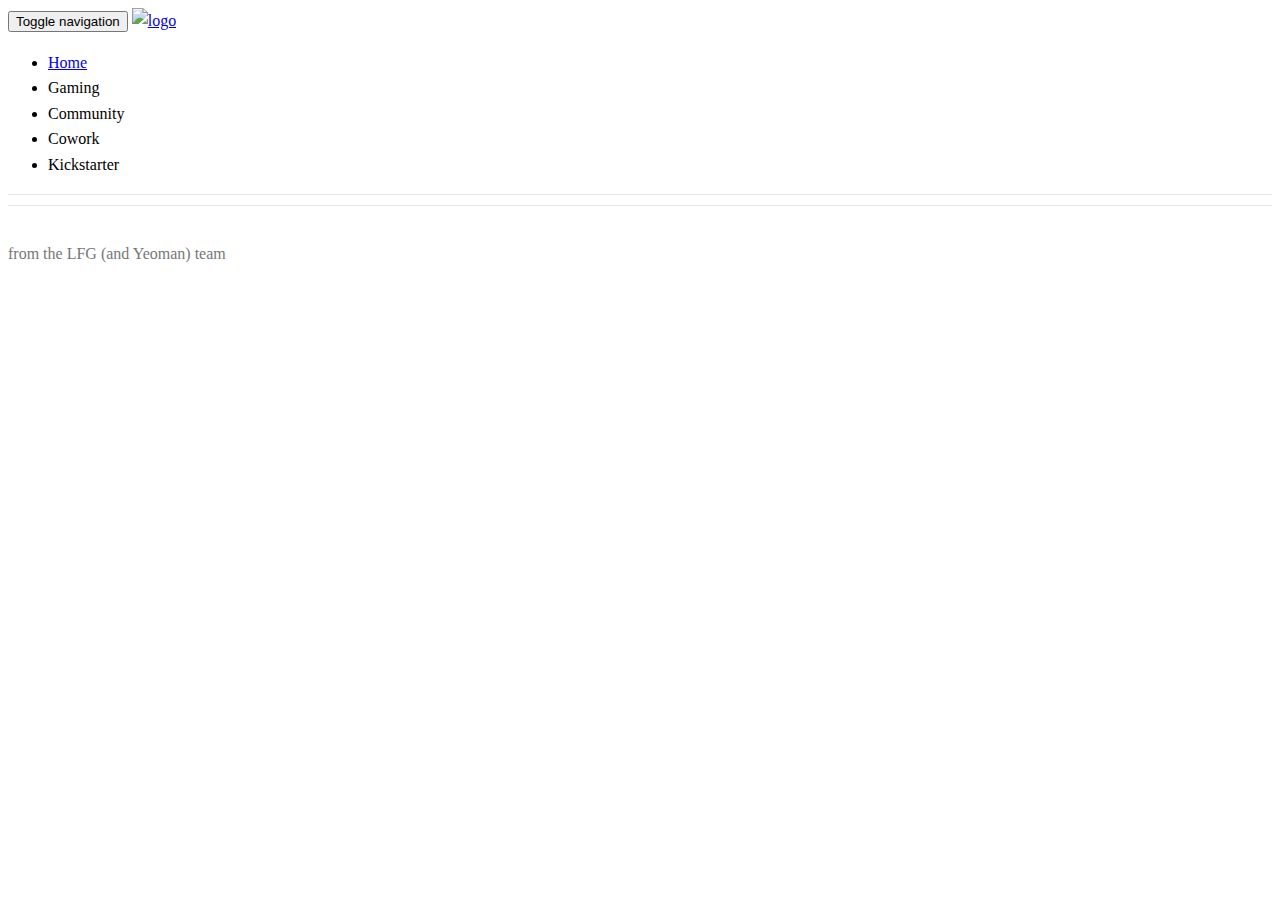
==== app/index.html @ b8431fea "WIP: trying out huge ass banners" ====
<!doctype html>
<html>
  <head>
    <meta charset="utf-8">
    <title>Looking for Group</title>
    <meta name="description" content="">
    <meta name="viewport" content="width=device-width">
    <!-- Place favicon.ico and apple-touch-icon.png in the root directory -->
    <!-- build:css(.) styles/vendor.css -->
    <!-- bower:css -->
    <link rel="stylesheet" href="bower_components/bootstrap/dist/css/bootstrap.css" />
    <!-- endbower -->
    <!-- endbuild -->
    <!-- build:css(.tmp) styles/main.css -->
    <link rel="stylesheet" href="styles/main.css">
    <link rel="stylesheet" href="styles/ui.css">
    <!-- endbuild -->
  </head>
  <body ng-app="lfgApp">
    <!--[if lte IE 8]>
      <p class="browsehappy">You are using an <strong>outdated</strong> browser. Please <a href="http://browsehappy.com/">upgrade your browser</a> to improve your experience.</p>
    <![endif]-->

    <!-- Add your site or application content here -->
    <div class="header">
      <div class="navbar navbar-default navbar-fixed-top" role="navigation" ng-controller="HeaderCtrl">
        <!-- <div class="container"> -->
          <div class="navbar-header">

            <button type="button" class="navbar-toggle collapsed" data-toggle="collapse" data-target="#js-navbar-collapse">
              <span class="sr-only">Toggle navigation</span>
              <span class="icon-bar"></span>
              <span class="icon-bar"></span>
              <span class="icon-bar"></span>
            </button>

            <a class="navbar-brand navlogo" href="#/"><img src="images/smlogo.png" class="img-responsive" alt="logo"></a>
          </div>

          <div class="collapse navbar-collapse" id="js-navbar-collapse">

            <ul class="nav navbar-nav">
              <li ng-class="{ active: isActive('/')}"><a href="#/">Home</a></li>
              <li ng-class="{ active: isActive('/gaming')}"><a ng-href="#/gaming">Gaming</a></li>
              <li ng-class="{ active: isActive('/community')}"><a ng-href="#/community">Community</a></li>
              <li ng-class="{ active: isActive('/cowork')}"><a ng-href="#/cowork">Cowork</a></li>
              <li ng-class="{ active: isActive('/kickstarter')}"><a ng-href="#/kickstarter">Kickstarter</a></li>
            </ul>
          </div>
        </div>
      <!-- </div> -->
    </div>


    <!-- <div class="container"> -->
      <div ng-view=""></div>
    <!-- </div> -->

    <div class="footer">
      <div class="container">
        <p><span class="glyphicon glyphicon-heart"></span> from the LFG (and Yeoman) team</p>
      </div>
    </div>


     <script>
       !function(A,n,g,u,l,a,r){A.GoogleAnalyticsObject=l,A[l]=A[l]||function(){
       (A[l].q=A[l].q||[]).push(arguments)},A[l].l=+new Date,a=n.createElement(g),
       r=n.getElementsByTagName(g)[0],a.src=u,r.parentNode.insertBefore(a,r)
       }(window,document,'script','https://www.google-analytics.com/analytics.js','ga');

       ga('create', 'UA-66712414-1', 'auto');
       ga('send', 'pageview');
    </script>

    <!-- build:js(.) scripts/vendor.js -->
    <!-- bower:js -->
    <script src="bower_components/jquery/dist/jquery.js"></script>
    <script src="bower_components/angular/angular.js"></script>
    <script src="bower_components/bootstrap/dist/js/bootstrap.js"></script>
    <script src="bower_components/angular-animate/angular-animate.js"></script>
    <script src="bower_components/angular-cookies/angular-cookies.js"></script>
    <script src="bower_components/angular-resource/angular-resource.js"></script>
    <script src="bower_components/angular-route/angular-route.js"></script>
    <script src="bower_components/angular-sanitize/angular-sanitize.js"></script>
    <script src="bower_components/angular-touch/angular-touch.js"></script>
    <!-- endbower -->
    <!-- endbuild -->

        <!-- build:js({.tmp,app}) scripts/scripts.js -->
        <script src="scripts/app.js"></script>
        <script src="scripts/controllers/main.js"></script>
        <script src="scripts/controllers/about.js"></script>
        <script src="scripts/controllers/cowork.js"></script>
        <script src="scripts/controllers/gaming.js"></script>
        <script src="scripts/controllers/community.js"></script>
        <script src="scripts/controllers/kickstarter.js"></script>
        <script src="scripts/controllers/header.js"></script>
        <!-- endbuild -->
</body>
</html>
---- app/styles/main.css ----
.browsehappy {
  margin: 0.2em 0;
  /*background: #ccc;*/
  color: #000;
  padding: 0.2em 0;
}

body {
  /*background-color: #ddd;*/
  line-height: 1.6em;
  /*padding-top: 50px;*/
}

.navlogo {
  padding-top: 10px;
}

.content, .row {
  font-size: 16px;
}

/*.about_blurb {
  margin: 2em 0;
}*/

.parallax {
  background-attachment: fixed;
  background-size: auto auto;
  background-position: 50% 0%;
}

.banner {
  color: white;
  padding-top: 2.5em;
  padding-bottom: 14rem;
  margin-bottom: 0;
}

.banner.short h1{

  /*margin-top: 1em;*/
}

.content .row {
  padding: 5em 2em;
}

.content .row h3 {
  font-size: 2em;
}

.row.light {
  background-color: #ddd;
}

.row.dark {
  background-color: #333;
  color: white;
}

.banner {
  background-color: #999;
}

.banner h1 {
  background-color: rgba(0, 0, 0, 0.75);
  font-size: 3em;
  font-weight: bold;
  margin-top: 2em;
  text-align: left;
  white-space: nowrap;
}
.banner h2 {
  background-color: rgba(0, 0, 0, 0.75);
  font-weight: 200;
  font-size: 1.5em;
  text-align: left;
  padding-left: 1.5em;
  margin-top: 0;
}
.banner h2 .bold {
  font-weight: bold;
}

.blink {
  animation: 1.5s blink infinite;
}

.cursor {
  display: inline-block;
  font-weight: 100;
  background: transparent;
}

@keyframes blink {
  0%   { background: rgba(255,255,255,0.5) }
  50%  { background: transparent }
  100% { background: rgba(255,255,255,0.5) }
}

.community {
  background-image: url("../images/F_fin_525.gif");
}
.gaming {
  background-image: url("../images/L_fin_525.gif");
}
.coworking {
  background-image: url("../images/G_fin_525.gif");
}

/* Everything but the jumbotron gets side spacing for mobile first views */
.header,
.marketing,
.footer {
  padding-left: 15px;
  padding-right: 15px;
}

/* Custom page header */
.header {
  border-bottom: 1px solid #e5e5e5;
  margin-bottom: 10px;
}
/* Make the masthead heading the same height as the navigation */
.header h3 {
  margin-top: 0;
  margin-bottom: 0;
  line-height: 40px;
  padding-bottom: 19px;
}

/* Custom page footer */
.footer {
  padding-top: 19px;
  color: #777;
  border-top: 1px solid #e5e5e5;
}

.container-narrow > hr {
  margin: 30px 0;
}

/* Main marketing message and sign up button */
.jumbotron {
  text-align: center;
  border-bottom: 1px solid #e5e5e5;
}
.jumbotron .btn {
  font-size: 21px;
  padding: 14px 24px;
}

/* Supporting marketing content */
.marketing {
  margin: 40px 0;
}
.marketing p + h4 {
  margin-top: 28px;
}

/* Responsive: Portrait tablets and up */
@media screen and (min-width: 768px) {
  /*.container {
    max-width: 730px;
  }*/

  .banner h1 {
    font-size: 6em;
  }
  .banner h2 {
    font-size: 2em;
    padding-left: 2.5em;
  }

  .container {
    max-width: 730px;
  }

  /* Remove the padding we set earlier */
  .header,
  .marketing,
  .footer {
    padding-left: 0;
    padding-right: 0;
  }
  /* Space out the masthead */
  .header {
    /*margin-bottom: 30px;*/
  }
  /* Remove the bottom border on the jumbotron for visual effect */
  .jumbotron {
    border-bottom: 0;
  }
}
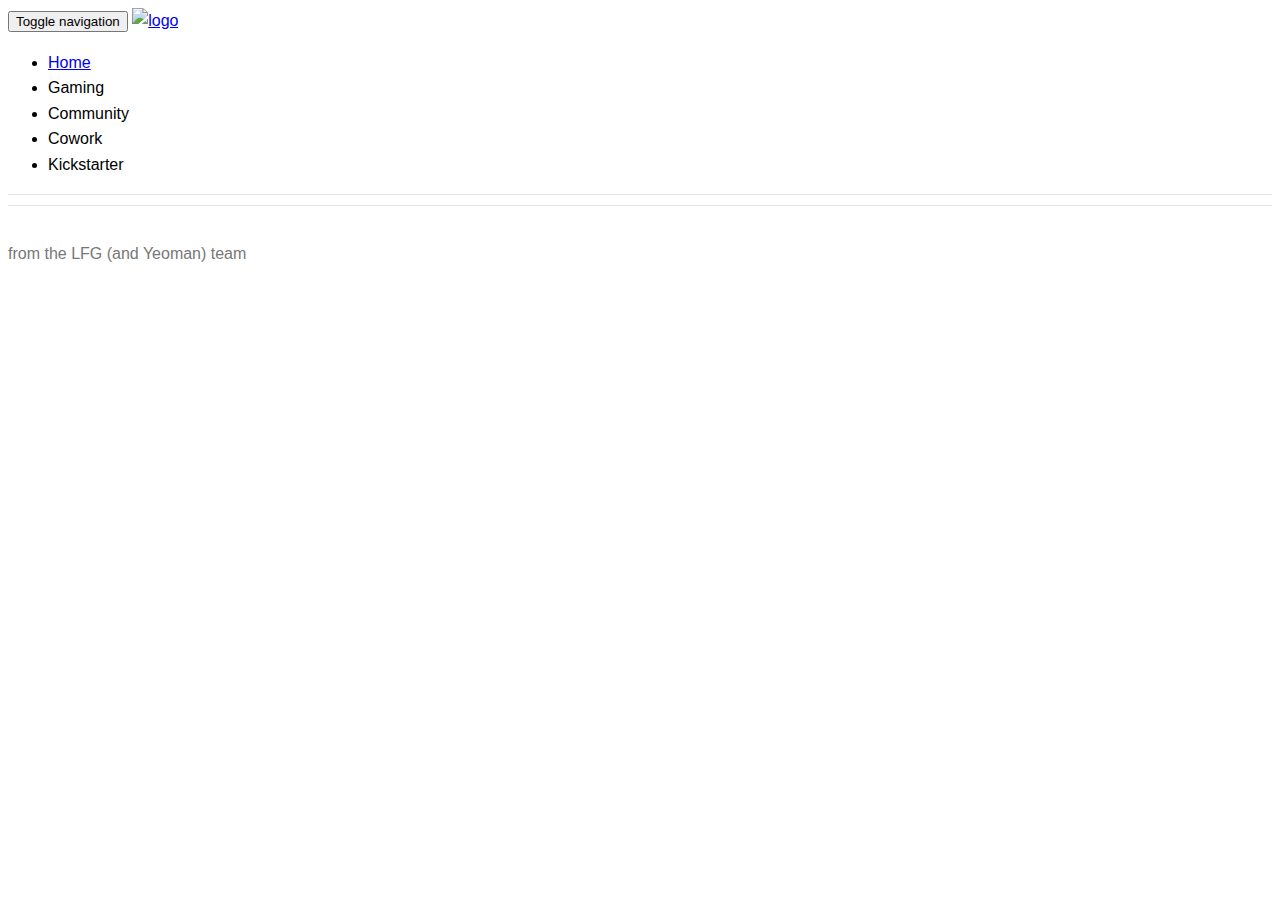
==== commit 9d84366e: "WIP: trying out huge ass banners" ====
--- a/app/index.html
+++ b/app/index.html
@@ -24,7 +24,7 @@
     <!-- Add your site or application content here -->
     <div class="header">
       <div class="navbar navbar-default navbar-fixed-top" role="navigation" ng-controller="HeaderCtrl">
-        <!-- <div class="container"> -->
+        <div class="container">
           <div class="navbar-header">
 
             <button type="button" class="navbar-toggle collapsed" data-toggle="collapse" data-target="#js-navbar-collapse">
@@ -48,13 +48,10 @@
             </ul>
           </div>
         </div>
-      <!-- </div> -->
+      </div>
     </div>
 
-
-    <!-- <div class="container"> -->
-      <div ng-view=""></div>
-    <!-- </div> -->
+    <div ng-view=""></div>
 
     <div class="footer">
       <div class="container">
--- a/app/styles/main.css
+++ b/app/styles/main.css
@@ -6,9 +6,8 @@
 }
 
 body {
-  /*background-color: #ddd;*/
+  font-family: "Helvetica Neue", Helvetica, Arial, sans-serif;
   line-height: 1.6em;
-  /*padding-top: 50px;*/
 }
 
 .navlogo {
@@ -18,10 +17,6 @@
 .content, .row {
   font-size: 16px;
 }
-
-/*.about_blurb {
-  margin: 2em 0;
-}*/
 
 .parallax {
   background-attachment: fixed;
@@ -31,16 +26,11 @@
 
 .banner {
   color: white;
-  padding-top: 2.5em;
+  padding-top: 2em;
   padding-bottom: 14rem;
   margin-bottom: 0;
 }
 
-.banner.short h1{
-
-  /*margin-top: 1em;*/
-}
-
 .content .row {
   padding: 5em 2em;
 }
@@ -49,35 +39,10 @@
   font-size: 2em;
 }
 
-.row.light {
-  background-color: #ddd;
-}
-
-.row.dark {
-  background-color: #333;
-  color: white;
-}
-
 .banner {
   background-color: #999;
 }
 
-.banner h1 {
-  background-color: rgba(0, 0, 0, 0.75);
-  font-size: 3em;
-  font-weight: bold;
-  margin-top: 2em;
-  text-align: left;
-  white-space: nowrap;
-}
-.banner h2 {
-  background-color: rgba(0, 0, 0, 0.75);
-  font-weight: 200;
-  font-size: 1.5em;
-  text-align: left;
-  padding-left: 1.5em;
-  margin-top: 0;
-}
 .banner h2 .bold {
   font-weight: bold;
 }
@@ -92,6 +57,68 @@
   background: transparent;
 }
 
+.banner a {
+  color: white;
+}
+
+.kickstarter_button {
+  margin-top: 2em;
+  border-color: white;
+}
+
+.kickstarter_button:hover {
+  color: #333;
+  background-color: white;
+}
+
+.content .row {
+  padding: 5em 2em;
+  border-bottom: 1px solid #ddd;
+}
+
+.row h2 {
+  font-size: 40px;
+  font-weight: 400;
+  color: #333;
+  text-align: center;
+}
+
+.blurb {
+  padding: 0 3em;
+  font-size: 18px;
+  line-height: 1.6em
+}
+
+.banner h1 {
+  font-size: 3em;
+  font-weight: bold;
+  margin-top: 2em;
+  white-space: nowrap;
+}
+.banner h2 {
+  font-weight: 200;
+  font-size: 1.5em;
+  margin-top: 0;
+}
+.banner h3 {
+  font-weight: 300;
+  font-size: 1.2em;
+}
+
+.banner h2 .bold {
+  font-weight: bold;
+}
+
+.blink {
+  animation: 1.5s blink infinite;
+}
+
+.cursor {
+  display: inline-block;
+  font-weight: 100;
+  background: transparent;
+}
+
 @keyframes blink {
   0%   { background: rgba(255,255,255,0.5) }
   50%  { background: transparent }
@@ -99,13 +126,19 @@
 }
 
 .community {
-  background-image: url("../images/F_fin_525.gif");
+  background-image:
+        linear-gradient(rgba(0, 0, 0, 0.2), rgba(0, 0, 0, 0.8)),
+        url("../images/F_fin_525.gif");
 }
 .gaming {
-  background-image: url("../images/L_fin_525.gif");
+  background-image:
+        linear-gradient(rgba(0, 0, 0, 0.2), rgba(0, 0, 0, 0.6)),
+        url("../images/L_fin_525.gif");
 }
 .coworking {
-  background-image: url("../images/G_fin_525.gif");
+  background-image:
+        linear-gradient(rgba(0, 0, 0, 0.2), rgba(0, 0, 0, 0.6)),
+        url("../images/G_fin_525.gif");
 }
 
 /* Everything but the jumbotron gets side spacing for mobile first views */
@@ -160,20 +193,15 @@
 
 /* Responsive: Portrait tablets and up */
 @media screen and (min-width: 768px) {
-  /*.container {
-    max-width: 730px;
-  }*/
-
   .banner h1 {
     font-size: 6em;
   }
   .banner h2 {
     font-size: 2em;
-    padding-left: 2.5em;
   }
 
   .container {
-    max-width: 730px;
+    max-width: 960px;
   }
 
   /* Remove the padding we set earlier */
